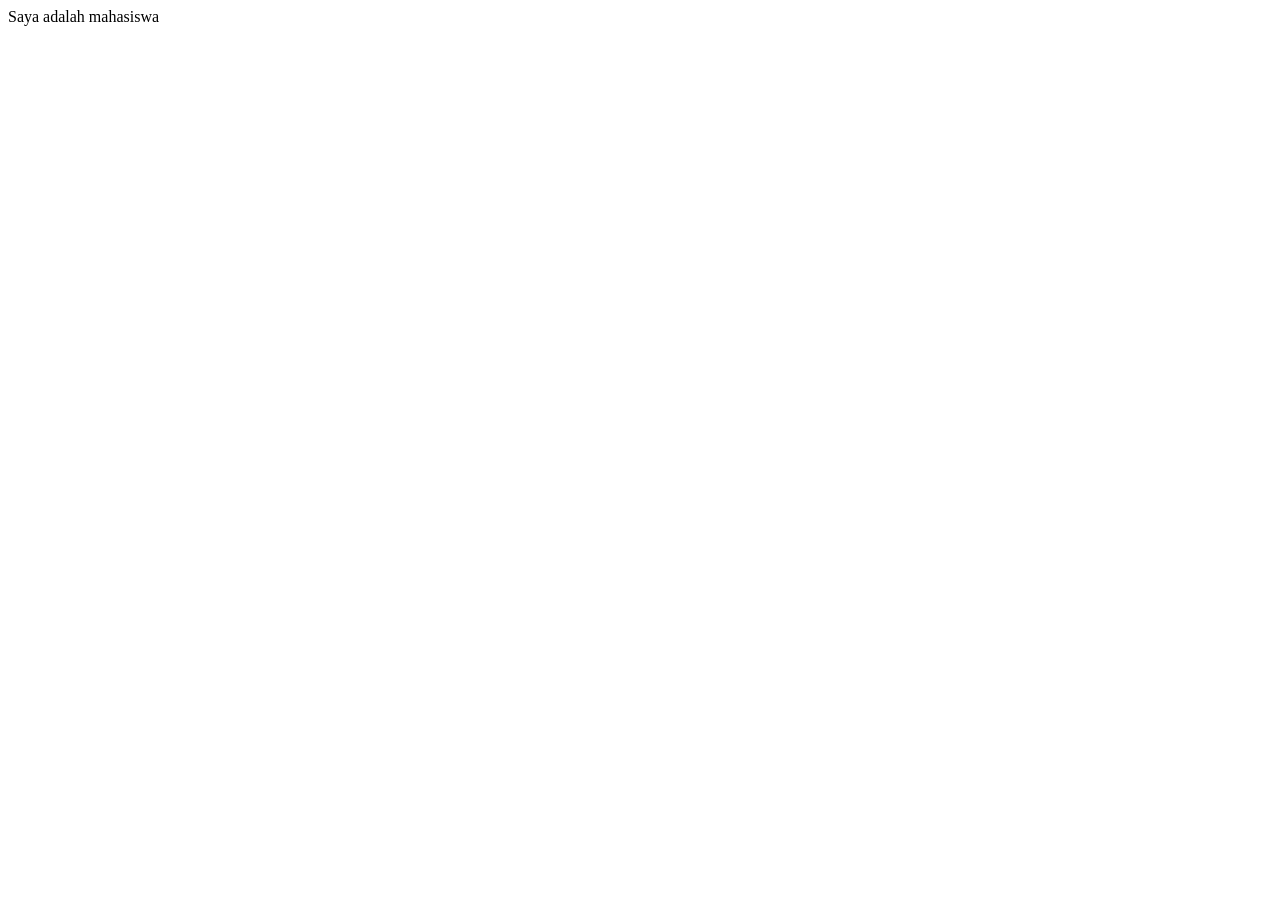
==== about.html @ 4ee97889 "perbarui about" ====
<!DOCTYPE html>
<html lang="en">
<head>
    <meta charset="UTF-8">
    <meta name="viewport" content="width=device-width, initial-scale=1.0">
    <title>Document</title>
</head>
<body>
    Saya adalah mahasiswa
</body>
</html>
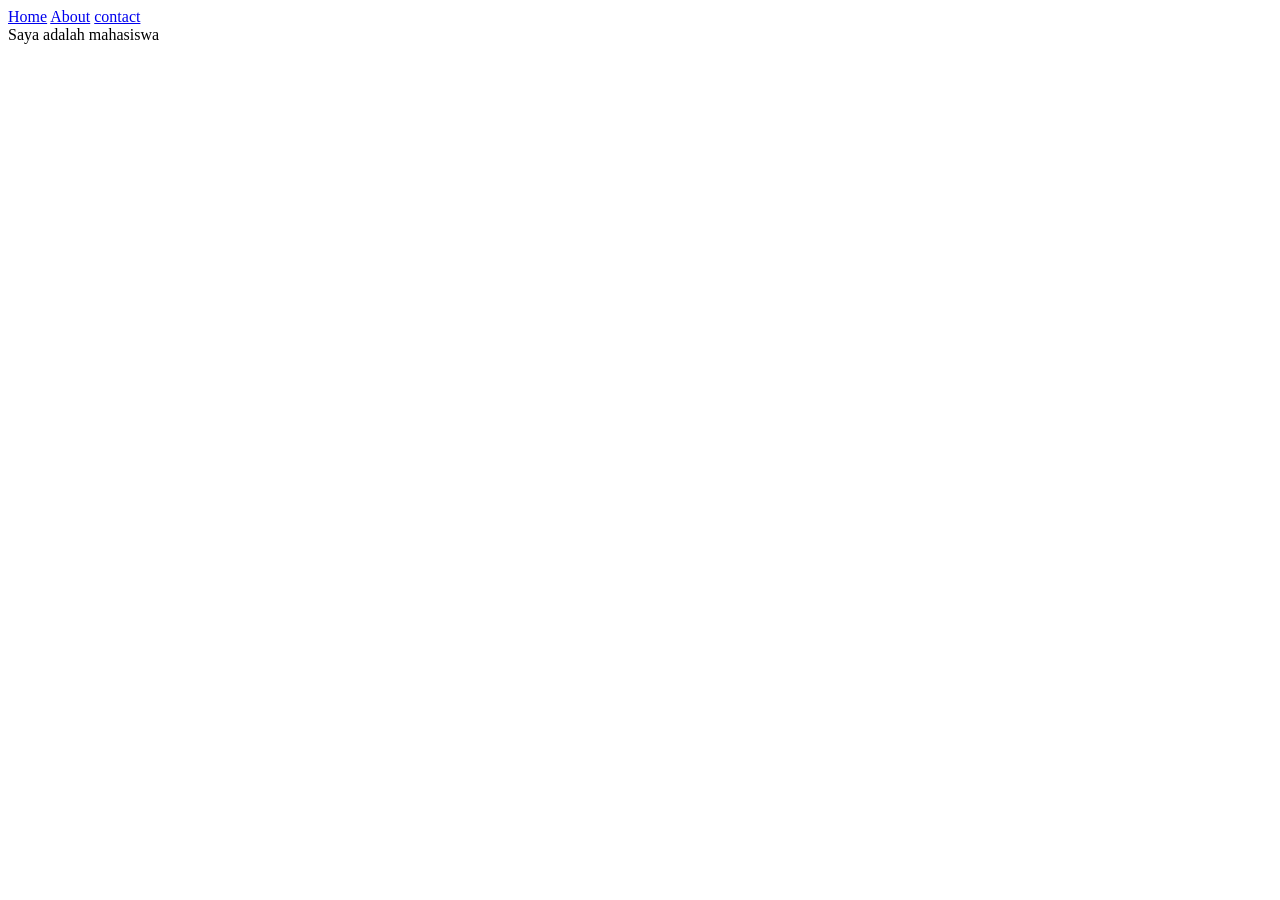
==== commit 85c660c5: "Memberikan tombol" ====
--- a/about.html
+++ b/about.html
@@ -6,6 +6,10 @@
     <title>Document</title>
 </head>
 <body>
+    <a href="index.html">Home</a>
+    <a href="about.html">About</a>
+    <a href="contact.html">contact</a>
+    <br>
     Saya adalah mahasiswa
 </body>
 </html>
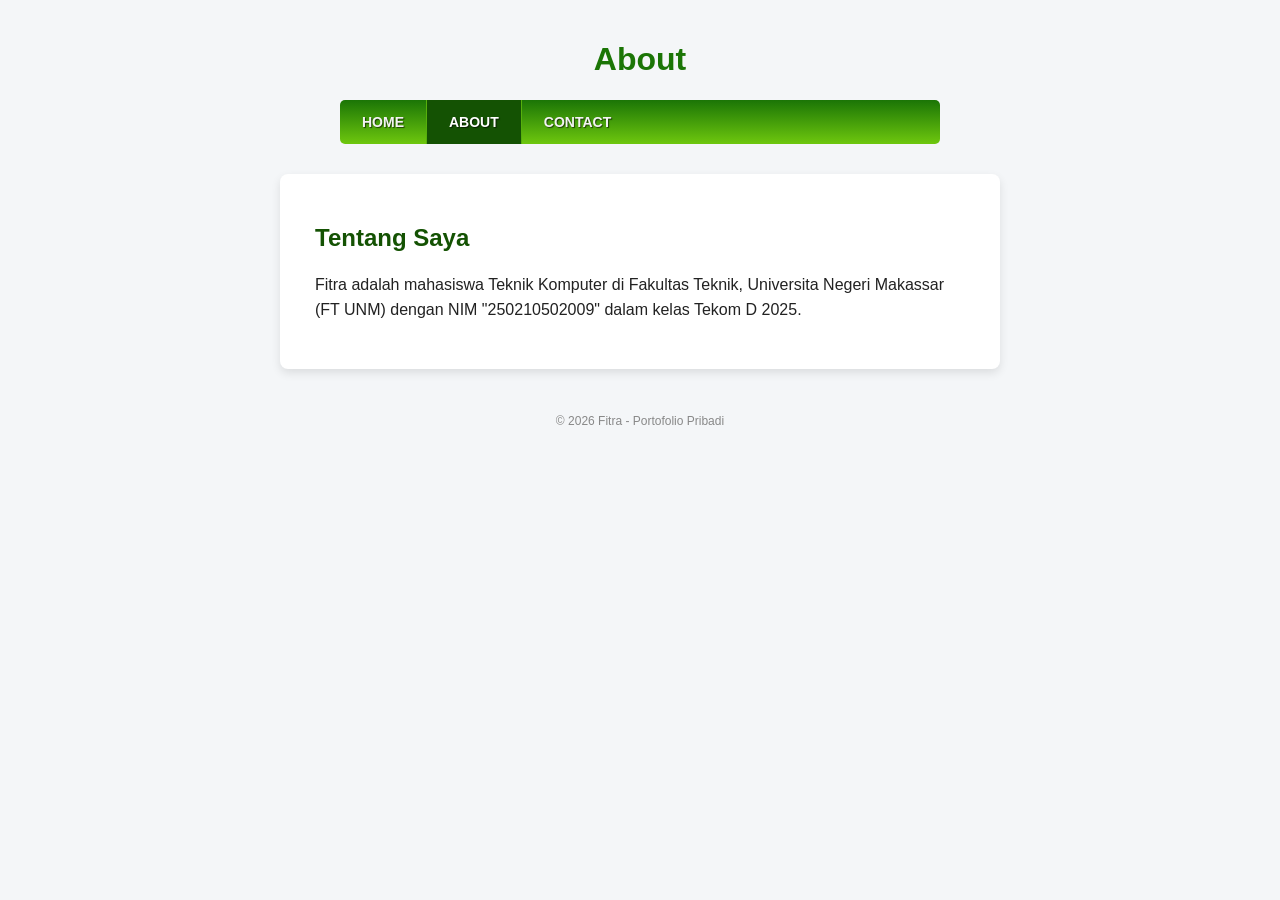
==== commit 53eb4bad: "portofolio" ====
--- a/about.html
+++ b/about.html
@@ -3,13 +3,27 @@
 <head>
     <meta charset="UTF-8">
     <meta name="viewport" content="width=device-width, initial-scale=1.0">
-    <title>Document</title>
+    <title>About</title>
+    <link rel="stylesheet" type="text/css" href="style.css">
 </head>
 <body>
-    <a href="index.html">Home</a>
-    <a href="about.html">About</a>
-    <a href="contact.html">contact</a>
-    <br>
-    Saya adalah mahasiswa
+
+    <h1>About</h1>
+
+    <ul id="menu">
+        <li><a href="index.html">Home</a></li>
+        <li><a href="about.html" class="active">About</a></li>
+        <li><a href="contact.html">Contact</a></li>
+    </ul>
+
+    <div class="container">
+        <h2>Tentang Saya</h2>
+        <p>Fitra adalah mahasiswa Teknik Komputer di Fakultas Teknik, Universita Negeri Makassar (FT UNM) dengan NIM "250210502009" dalam kelas Tekom D 2025. </p>
+    </div>
+
+    <div id="footer">
+        &copy; 2026 Fitra - Portofolio Pribadi
+    </div>
+
 </body>
 </html>
--- a/style.css
+++ b/style.css
@@ -0,0 +1,93 @@
+body {
+    margin: 0;
+    padding: 0;
+    font-family: "Century Gothic", Verdana, Arial, sans-serif;
+    background-color: #f4f6f8;
+    color: #222222;
+}
+
+/* Selector HTML untuk heading utama */
+h1 {
+    text-align: center;
+    color: #1b7506;
+    padding-top: 20px;
+    font-style: bold;
+}
+
+h2 {
+    color: #145203;
+}
+
+#menu, #menu li, #menu ul, #menu a {
+    margin: 0;
+    padding: 0;
+    border: none;
+    outline: none;
+}
+
+#menu {
+    list-style-type: none;
+    overflow: hidden;
+    background: #47d608;
+    background: linear-gradient(to bottom, #1b7506 0%, #6ec70e 100%);
+    border-radius: 5px;
+    max-width: 600px;
+    margin: 20px auto 0 auto;
+}
+
+#menu li {
+    float: left;
+}
+
+#menu li a {
+    display: block;
+    padding: 14px 22px;
+    color: #f3f3f3;
+    font-weight: bold;
+    font-size: 14px;
+    text-align: center;
+    text-decoration: none;
+    text-transform: uppercase;
+    text-shadow: 1px 1px 1px rgba(0, 0, 0, 0.6);
+    border-right: 1px solid #56b00c;
+    transition: color 0.2s ease-in-out, background-color 0.2s ease-in-out;
+}
+
+#menu li:first-child a {
+    border-left: none;
+}
+
+#menu li:last-child a {
+    border-right: none;
+}
+
+#menu li a:hover {
+    background-color: #DCFFB9;
+    color: #1b7506;
+}
+
+#menu li a.active {
+    background-color: #145203;
+    color: #ffffff;
+}
+
+.container {
+    max-width: 650px;
+    margin: 30px auto;
+    background-color: #ffffff;
+    padding: 30px 35px;
+    border-radius: 8px;
+    box-shadow: 0px 4px 10px rgba(0, 0, 0, 0.1);
+}
+
+.container p {
+    font-size: 16px;
+    line-height: 1.6;
+}
+
+#footer {
+    text-align: center;
+    font-size: 12px;
+    color: #888888;
+    padding: 15px 0 25px 0;
+}
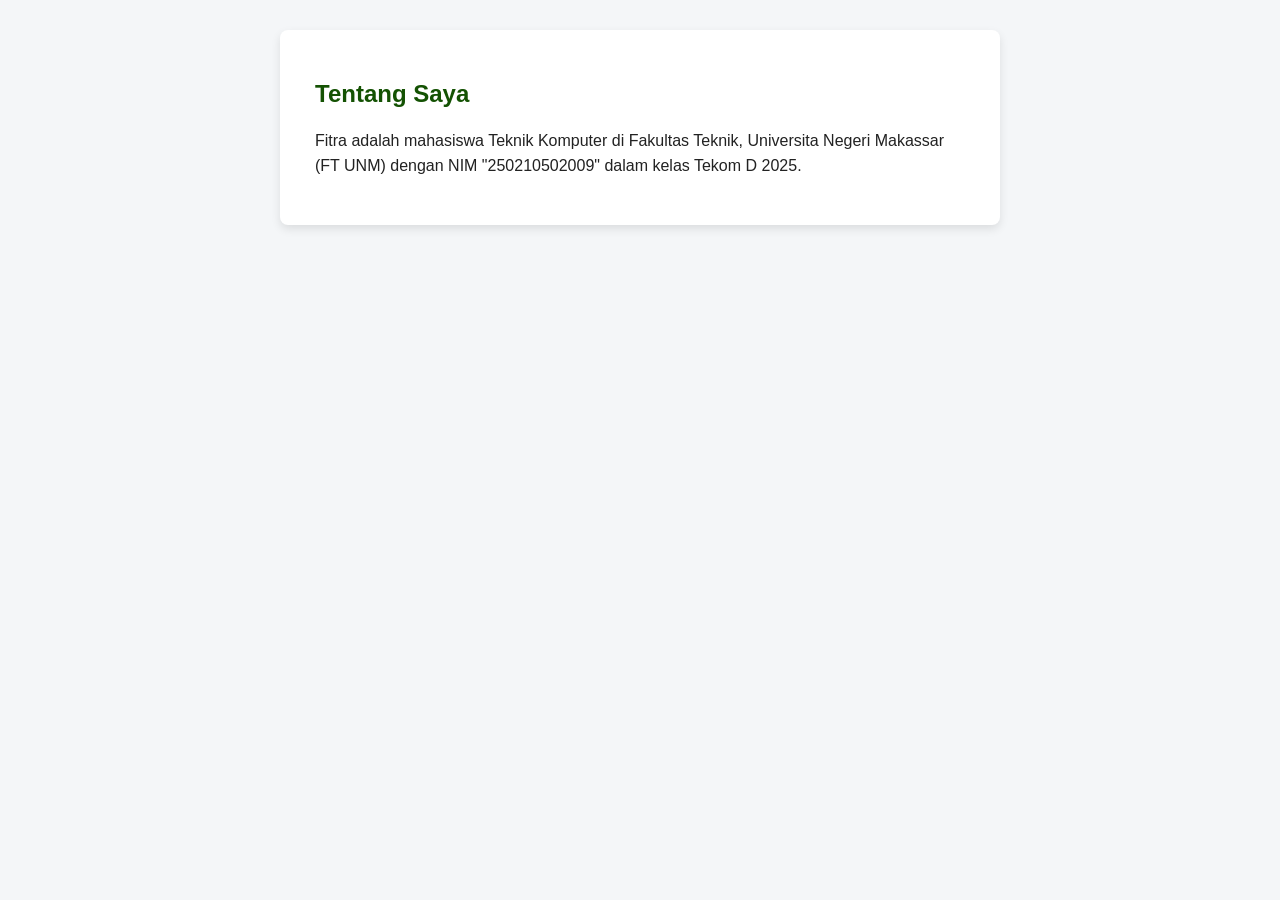
==== commit 89a0bcb8: "masukin jawa" ====
--- a/about.html
+++ b/about.html
@@ -6,24 +6,14 @@
     <title>About</title>
     <link rel="stylesheet" type="text/css" href="style.css">
 </head>
-<body>
-
-    <h1>About</h1>
-
-    <ul id="menu">
-        <li><a href="index.html">Home</a></li>
-        <li><a href="about.html" class="active">About</a></li>
-        <li><a href="contact.html">Contact</a></li>
-    </ul>
+<body data-page="about">
 
     <div class="container">
         <h2>Tentang Saya</h2>
         <p>Fitra adalah mahasiswa Teknik Komputer di Fakultas Teknik, Universita Negeri Makassar (FT UNM) dengan NIM "250210502009" dalam kelas Tekom D 2025. </p>
     </div>
 
-    <div id="footer">
-        &copy; 2026 Fitra - Portofolio Pribadi
-    </div>
+    <script src="script.js"></script>
 
 </body>
 </html>
--- a/style.css
+++ b/style.css
@@ -6,7 +6,6 @@
     color: #222222;
 }
 
-/* Selector HTML untuk heading utama */
 h1 {
     text-align: center;
     color: #1b7506;
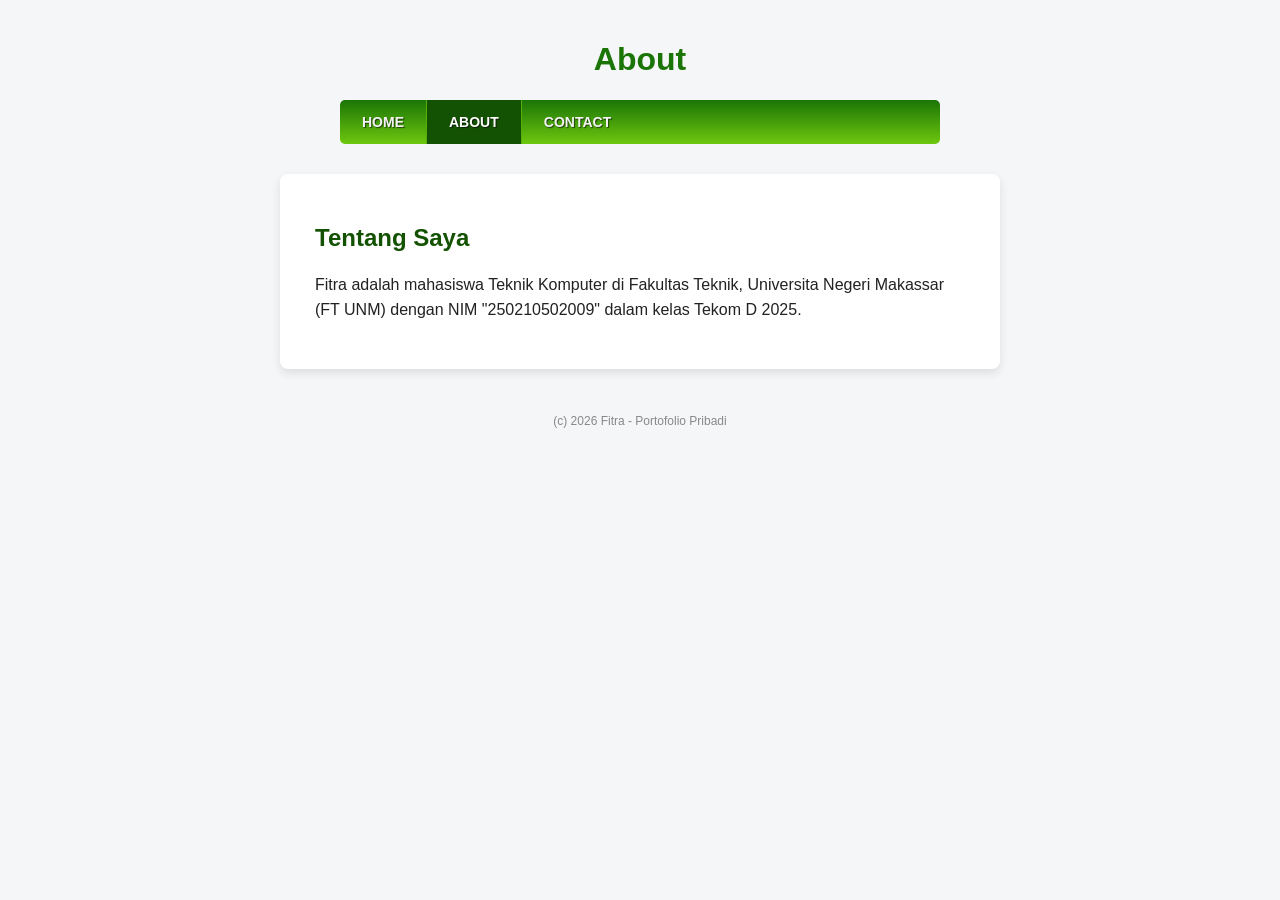
==== commit b52129e3: "perbaiki kes sensitip" ====
--- a/about.html
+++ b/about.html
@@ -13,7 +13,7 @@
         <p>Fitra adalah mahasiswa Teknik Komputer di Fakultas Teknik, Universita Negeri Makassar (FT UNM) dengan NIM "250210502009" dalam kelas Tekom D 2025. </p>
     </div>
 
-    <script src="script.js"></script>
+    <script src="Script.js"></script>
 
 </body>
 </html>
